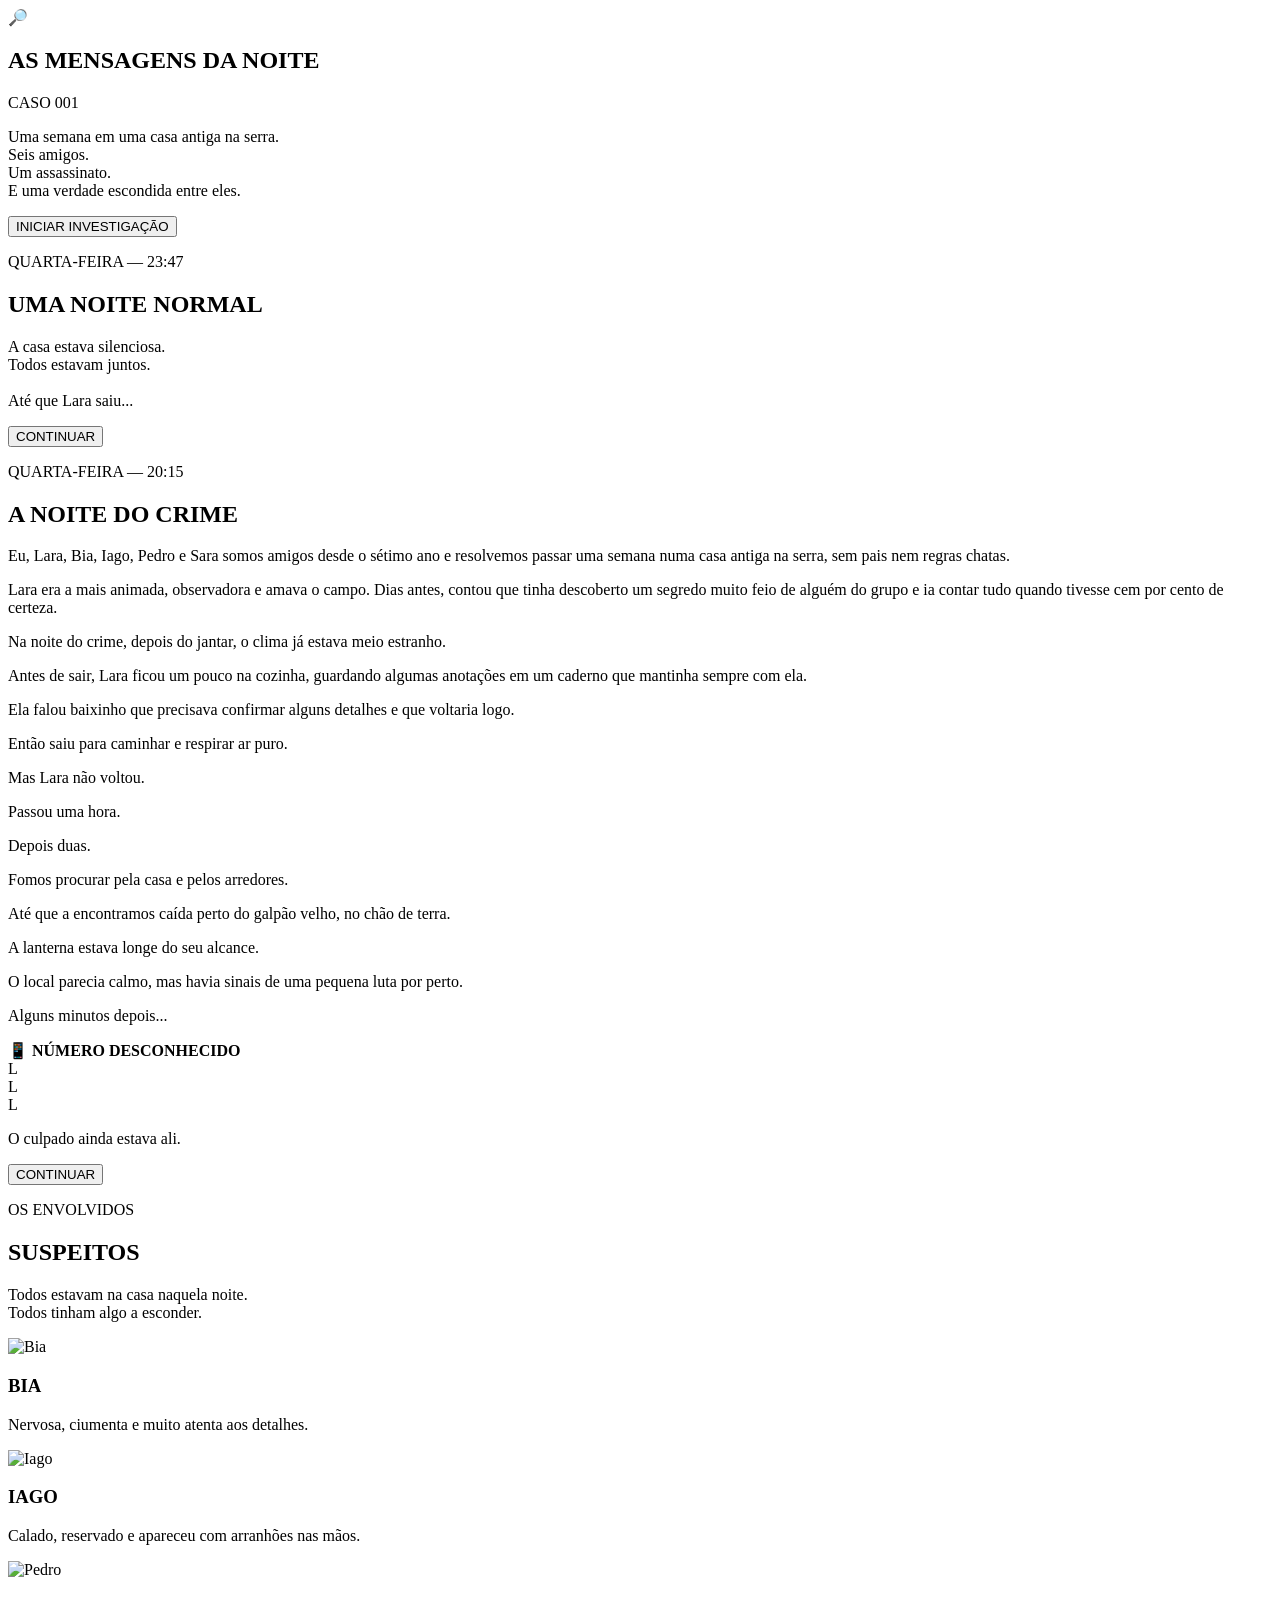
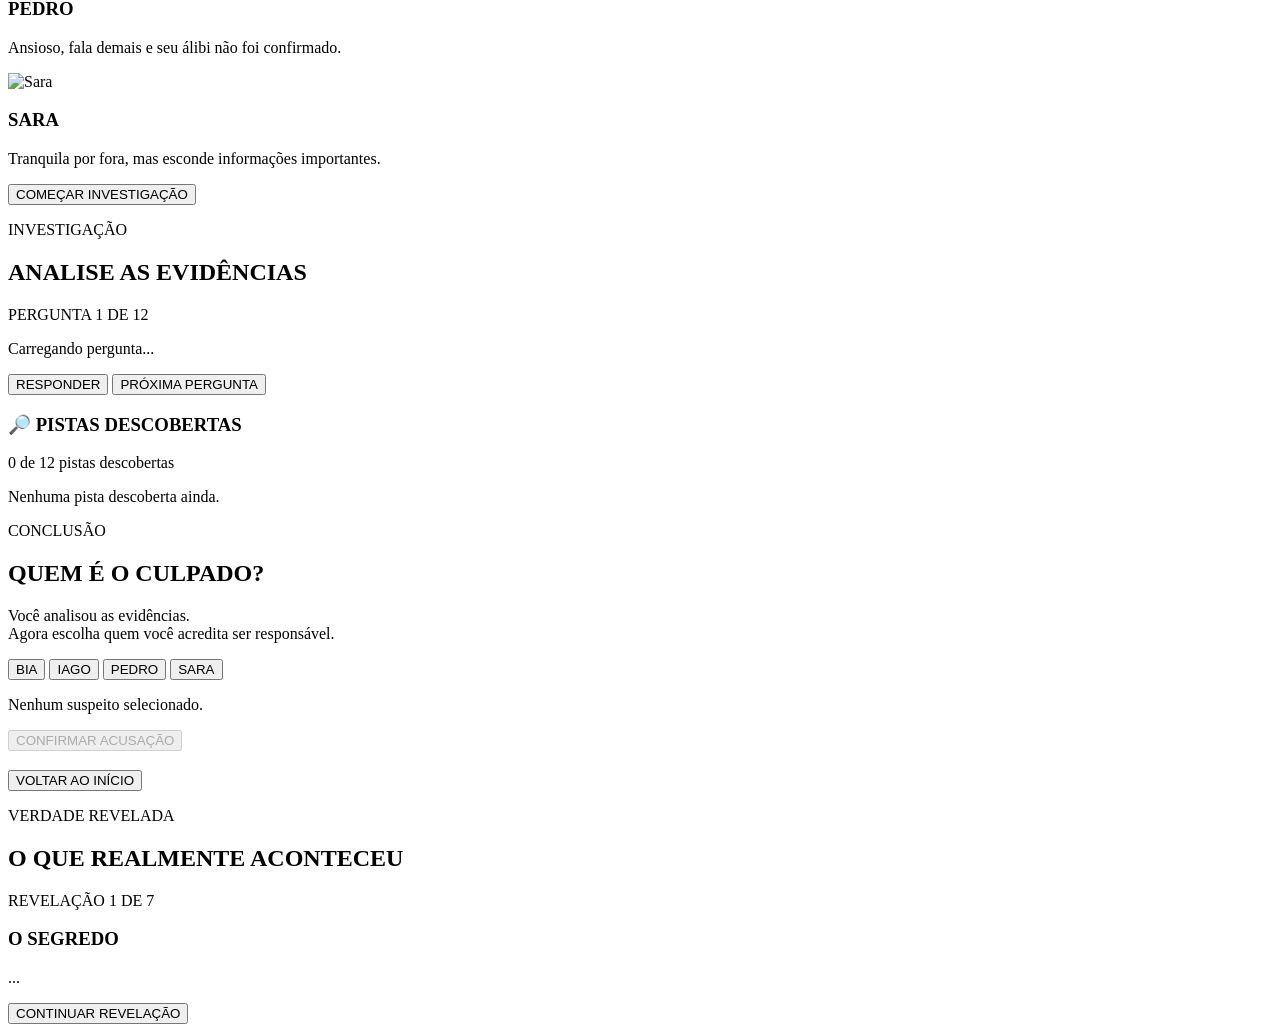
==== index.html @ 92b30ad1 "Add initial HTML structure for the game" ====
<!DOCTYPE html>
<html lang="pt-BR">

<head>

    <meta charset="UTF-8">
    <meta name="viewport" content="width=device-width, initial-scale=1.0">

    <title>As Mensagens da Noite</title>

    <link rel="stylesheet" href="style.css">

</head>

<body>

    <main>

        <!-- ==================== -->
        <!-- TELA INICIAL -->
        <!-- ==================== -->

        <section id="tela-inicial">

            <div class="icone">
                🔎
            </div>

            <h1>
                AS MENSAGENS DA NOITE
            </h1>

            <p class="caso">
                CASO 001
            </p>

            <p>
                Uma semana em uma casa antiga na serra.
                <br>
                Seis amigos.
                <br>
                Um assassinato.
                <br>
                E uma verdade escondida entre eles.
            </p>

            <button onclick="iniciarInvestigacao()">
                INICIAR INVESTIGAÇÃO
            </button>

        </section>


        <!-- ==================== -->
        <!-- TELA DE INTRODUÇÃO -->
        <!-- ==================== -->

        <section id="tela-introducao" class="escondida">

            <p class="data">
                QUARTA-FEIRA — 23:47
            </p>

            <h2>
                UMA NOITE NORMAL
            </h2>

            <p>
                A casa estava silenciosa.
                <br>
                Todos estavam juntos.
                <br><br>
                Até que Lara saiu...
            </p>

            <button onclick="continuarHistoria()">
                CONTINUAR
            </button>

        </section>


        <!-- ==================== -->
        <!-- TELA DA HISTÓRIA -->
        <!-- ==================== -->

        <section id="tela-historia" class="escondida">

            <p class="data">
                QUARTA-FEIRA — 20:15
            </p>

            <h2>
                A NOITE DO CRIME
            </h2>

            <div class="historia">

                <p>
                    Eu, Lara, Bia, Iago, Pedro e Sara somos amigos desde o
                    sétimo ano e resolvemos passar uma semana numa casa antiga
                    na serra, sem pais nem regras chatas.
                </p>

                <p>
                    Lara era a mais animada, observadora e amava o campo.
                    Dias antes, contou que tinha descoberto um segredo muito
                    feio de alguém do grupo e ia contar tudo quando tivesse
                    cem por cento de certeza.
                </p>

                <p>
                    Na noite do crime, depois do jantar, o clima já estava
                    meio estranho.
                </p>

                <p>
                    Antes de sair, Lara ficou um pouco na cozinha, guardando
                    algumas anotações em um caderno que mantinha sempre com ela.
                </p>

                <p>
                    Ela falou baixinho que precisava confirmar alguns detalhes
                    e que voltaria logo.
                </p>

                <p>
                    Então saiu para caminhar e respirar ar puro.
                </p>

                <p>
                    Mas Lara não voltou.
                </p>

                <p>
                    Passou uma hora.
                </p>

                <p>
                    Depois duas.
                </p>

                <p>
                    Fomos procurar pela casa e pelos arredores.
                </p>

                <p>
                    Até que a encontramos caída perto do galpão velho,
                    no chão de terra.
                </p>

                <p>
                    A lanterna estava longe do seu alcance.
                </p>

                <p>
                    O local parecia calmo, mas havia sinais de uma pequena
                    luta por perto.
                </p>


                <!-- MENSAGENS -->

                <div class="mensagem-caixa">

                    <p>
                        Alguns minutos depois...
                    </p>

                    <span>
                        📱
                    </span>

                    <strong>
                        NÚMERO DESCONHECIDO
                    </strong>

                    <div class="letras">
                        L
                    </div>

                    <div class="letras">
                        L
                    </div>

                    <div class="letras">
                        L
                    </div>

                </div>


                <p class="destaque">
                    O culpado ainda estava ali.
                </p>

            </div>

            <button onclick="continuarInvestigacao()">
                CONTINUAR
            </button>

        </section>


       <!-- TELA DE SUSPEITOS -->
<section id="tela-suspeitos" class="escondida">

    <p class="data">
        OS ENVOLVIDOS
    </p>

    <h2>
        SUSPEITOS
    </h2>

    <p class="introducao-suspeitos">
        Todos estavam na casa naquela noite.
        <br>
        Todos tinham algo a esconder.
    </p>


    <div class="suspeitos">

        <!-- BIA -->
        <div class="suspeito">

            <img 
                src="bia.png.jpeg" 
                alt="Bia"
                class="foto-suspeito"
            >

            <h3>BIA</h3>

            <p>
                Nervosa, ciumenta e muito atenta aos detalhes.
            </p>

        </div>


        <!-- IAGO -->
        <div class="suspeito">

            <img 
    src="iago.png.jpeg" 
    alt="Iago"
    class="foto-suspeito foto-iago"
>

            <h3>IAGO</h3>

            <p>
                Calado, reservado e apareceu com arranhões nas mãos.
            </p>

        </div>


        <!-- PEDRO -->
        <div class="suspeito">

           <img 
    src="pedro.png.jpeg" 
    alt="Pedro"
    class="foto-suspeito foto-pedro"
>
            <h3>PEDRO</h3>

            <p>
                Ansioso, fala demais e seu álibi não foi confirmado.
            </p>

        </div>


        <!-- SARA -->
        <div class="suspeito">

          <img 
    src="sara.png.jpeg" 
    alt="Sara"
    class="foto-suspeito foto-sara"
>

            <h3>SARA</h3>

            <p>
                Tranquila por fora, mas esconde informações importantes.
            </p>

        </div>

    </div>


    <button onclick="irParaPerguntas()">
        COMEÇAR INVESTIGAÇÃO
    </button>

</section>
       <!-- ==================== -->
<!-- TELA DE INVESTIGAÇÃO -->
<!-- ==================== -->

<section id="tela-investigacao" class="escondida">

    <p class="data">
        INVESTIGAÇÃO
    </p>

    <h2>
        ANALISE AS EVIDÊNCIAS
    </h2>

    <div class="progresso-investigacao">

        <div class="texto-progresso">
            PERGUNTA <span id="numero-pergunta">1</span> DE 12
        </div>

        <div class="barra">
            <div id="barra-progresso"></div>
        </div>

    </div>


    <!-- PERGUNTA -->

    <div class="caixa-pergunta">

        <p id="texto-pergunta" class="pergunta">
            Carregando pergunta...
        </p>

    </div>


    <!-- ALTERNATIVAS -->

    <div id="alternativas" class="alternativas">
        <!-- O JavaScript vai colocar as alternativas aqui -->
    </div>


    <!-- FEEDBACK -->

    <p id="feedback-pergunta" class="feedback-pergunta"></p>


    <!-- BOTÃO RESPONDER -->

    <button id="botao-responder" onclick="responderPergunta()">
        RESPONDER
    </button>


    <!-- BOTÃO PRÓXIMA -->

    <button
        id="botao-proxima"
        class="escondida"
        onclick="proximaPergunta()"
    >
        PRÓXIMA PERGUNTA
    </button>


    <!-- QUADRO DE PISTAS -->

    <div class="quadro-pistas">

        <h3>
            🔎 PISTAS DESCOBERTAS
        </h3>

        <p id="contador-pistas">
            0 de 12 pistas descobertas
        </p>

        <div id="lista-pistas">

            <p>
                Nenhuma pista descoberta ainda.
            </p>

        </div>

    </div>

</section>

<!-- ==================== -->
<!-- TELA DE ACUSAÇÃO -->
<!-- ==================== -->

<section id="tela-acusacao" class="escondida">

    <p class="data">
        CONCLUSÃO
    </p>

    <h2>
        QUEM É O CULPADO?
    </h2>

    <p class="texto-acusacao">
        Você analisou as evidências.
        <br>
        Agora escolha quem você acredita ser responsável.
    </p>


    <div class="opcoes-acusacao">


        <button
            class="suspeito-acusacao"
            onclick="selecionarAcusado('Bia', this)"
        >
            BIA
        </button>


        <button
            class="suspeito-acusacao"
            onclick="selecionarAcusado('Iago', this)"
        >
            IAGO
        </button>


        <button
            class="suspeito-acusacao"
            onclick="selecionarAcusado('Pedro', this)"
        >
            PEDRO
        </button>


        <button
            class="suspeito-acusacao"
            onclick="selecionarAcusado('Sara', this)"
        >
            SARA
        </button>

    </div>


    <p id="acusacao-escolhida">
        Nenhum suspeito selecionado.
    </p>


    <button
        id="botao-confirmar-acusacao"
        onclick="confirmarAcusacao()"
        disabled
    >
        CONFIRMAR ACUSAÇÃO
    </button>


    <div
        id="resultado-acusacao"
        class="resultado-acusacao escondida"
    >

        <h3 id="titulo-resultado"></h3>

        <p id="texto-resultado"></p>

        <button onclick="reiniciarJogo()">
            VOLTAR AO INÍCIO
        </button>

    </div>

</section>
</section>


<!-- ==================== -->
<!-- TELA DE REVELAÇÃO -->
<!-- ==================== -->

<section id="tela-revelacao" class="escondida">

    <p class="data">
        VERDADE REVELADA
    </p>

    <h2>
        O QUE REALMENTE ACONTECEU
    </h2>

    <div class="progresso-revelacao">

        REVELAÇÃO
        <span id="numero-revelacao">1</span>
        DE 7

    </div>


    <div class="caixa-revelacao">

        <h3 id="titulo-revelacao">
            O SEGREDO
        </h3>

        <p id="texto-revelacao">
            ...
        </p>

    </div>


    <button
        id="botao-revelacao"
        onclick="proximaRevelacao()"
    >
        CONTINUAR REVELAÇÃO
    </button>

</section>


<!-- JAVASCRIPT -->

<script src="script.js"></script>
    <!-- JAVASCRIPT -->

    <script src="script.js"></script>

</body>

</html>
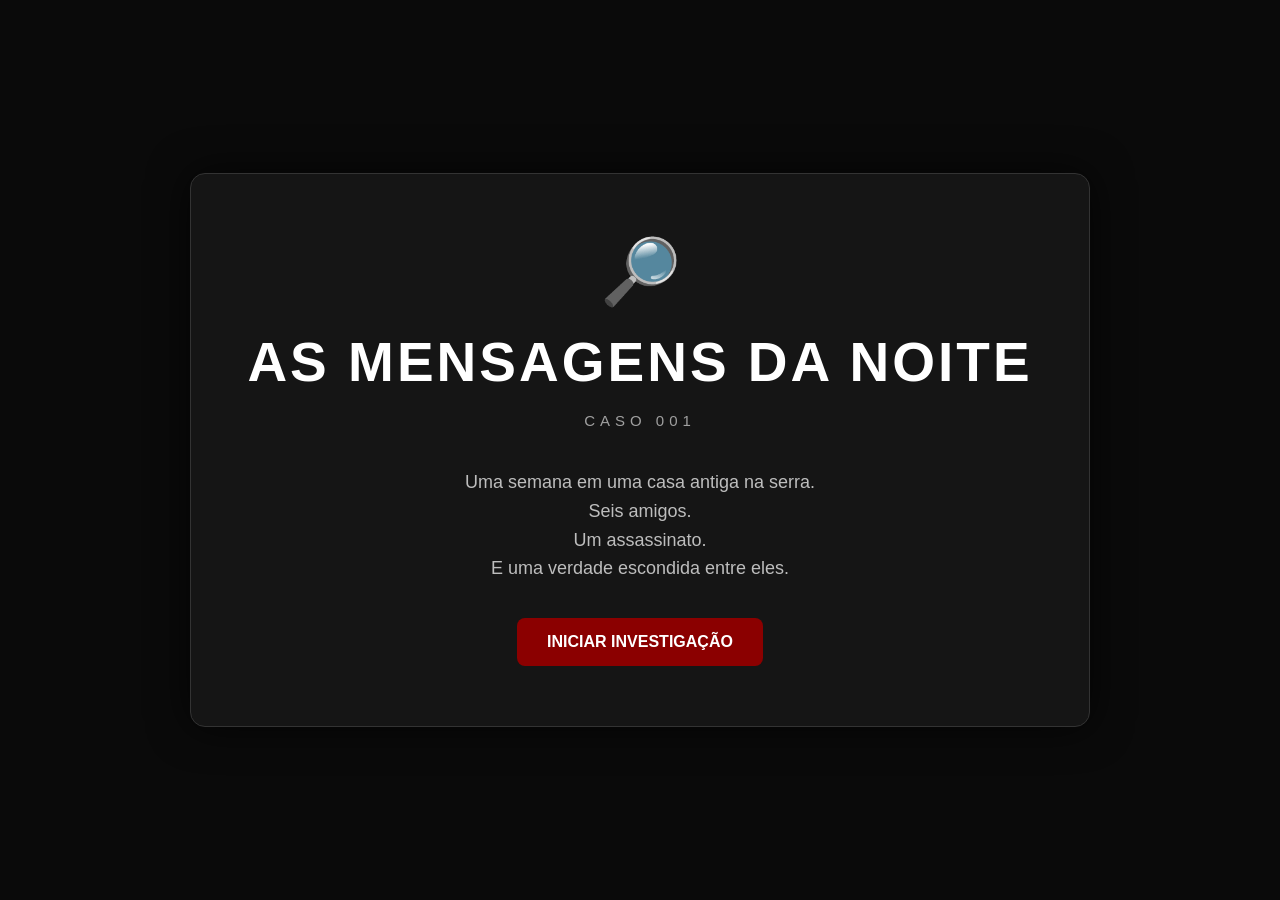
==== commit b7dc1afa: "Update stylesheet and script links in index.html" ====
--- a/index.html
+++ b/index.html
@@ -8,7 +8,7 @@
 
     <title>As Mensagens da Noite</title>
 
-    <link rel="stylesheet" href="style.css">
+   <link rel="stylesheet" href="paginas%20(1)/style%20(1).css">
 
 </head>
 
@@ -530,12 +530,9 @@
 </section>
 
 
-<!-- JAVASCRIPT -->
-
-<script src="script.js"></script>
     <!-- JAVASCRIPT -->
 
-    <script src="script.js"></script>
+    <script src="paginas%20(1)/script%20(1).js"></script>
 
 </body>
 
